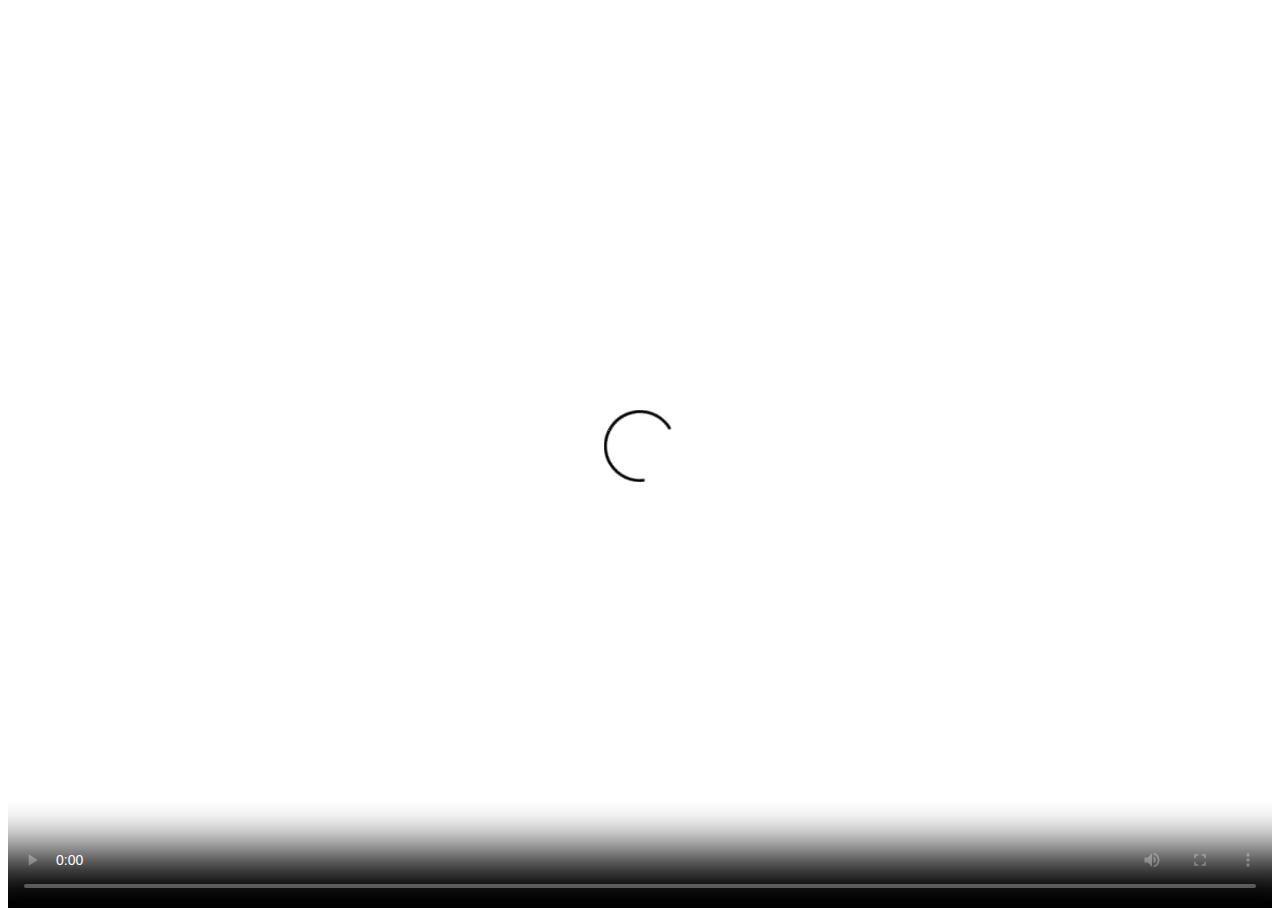
==== skins/default/index.html @ 8d366942 "add iframe features" ====
<!DOCTYPE html>
<html lang="en" dir="ltr">
  <head>
    <meta charset="utf-8">
    <title>skin</title>

    <head>
      <link rel="stylesheet" href="skin_style.css">
      <!-- CSS only -->
      <link href="https://cdn.jsdelivr.net/npm/bootstrap@5.2.1/dist/css/bootstrap.min.css" rel="stylesheet" integrity="sha384-iYQeCzEYFbKjA/T2uDLTpkwGzCiq6soy8tYaI1GyVh/UjpbCx/TYkiZhlZB6+fzT" crossorigin="anonymous">
      <link href="https://vjs.zencdn.net/7.20.3/video-js.css" rel="stylesheet" />

      <!-- If you'd like to support IE8 (for Video.js versions prior to v7) -->
      <!-- <script src="https://vjs.zencdn.net/ie8/1.1.2/videojs-ie8.min.js"></script> -->
      <!-- custom css  -->

    </head>

    <body>

      <video
        id="my-video"
        class="video-js vjs-big-play-centered"
        controls
        preload="auto"
        width="640"
        height="264"
        poster="MY_VIDEO_POSTER.jpg"
      >      <!--poster="https://push-2501.5centscdn.com/startsplash.jpg"  -->

        <source src="https://push-2501.5centscdn.com/TearsofSteel.mp4" type="video/mp4" />
        <!-- <source src="MY_VIDEO.webm" type="video/webm" /> -->
        <p class="vjs-no-js">
          To view this video please enable JavaScript, and consider upgrading to a
          web browser that
          <a href="https://videojs.com/html5-video-support/" target="_blank"
            >supports HTML5 video</a>
        </p>
      </video>


      <script src="https://vjs.zencdn.net/7.20.3/video.min.js"></script>
      <script type="text/javascript">

      var player = videojs('my-video', {

      });

      </script>

    </body>
    </html>
---- skins/default/skin_style.css ----
.video-js{
  width: 100%!important;
   height: 100vh;
}
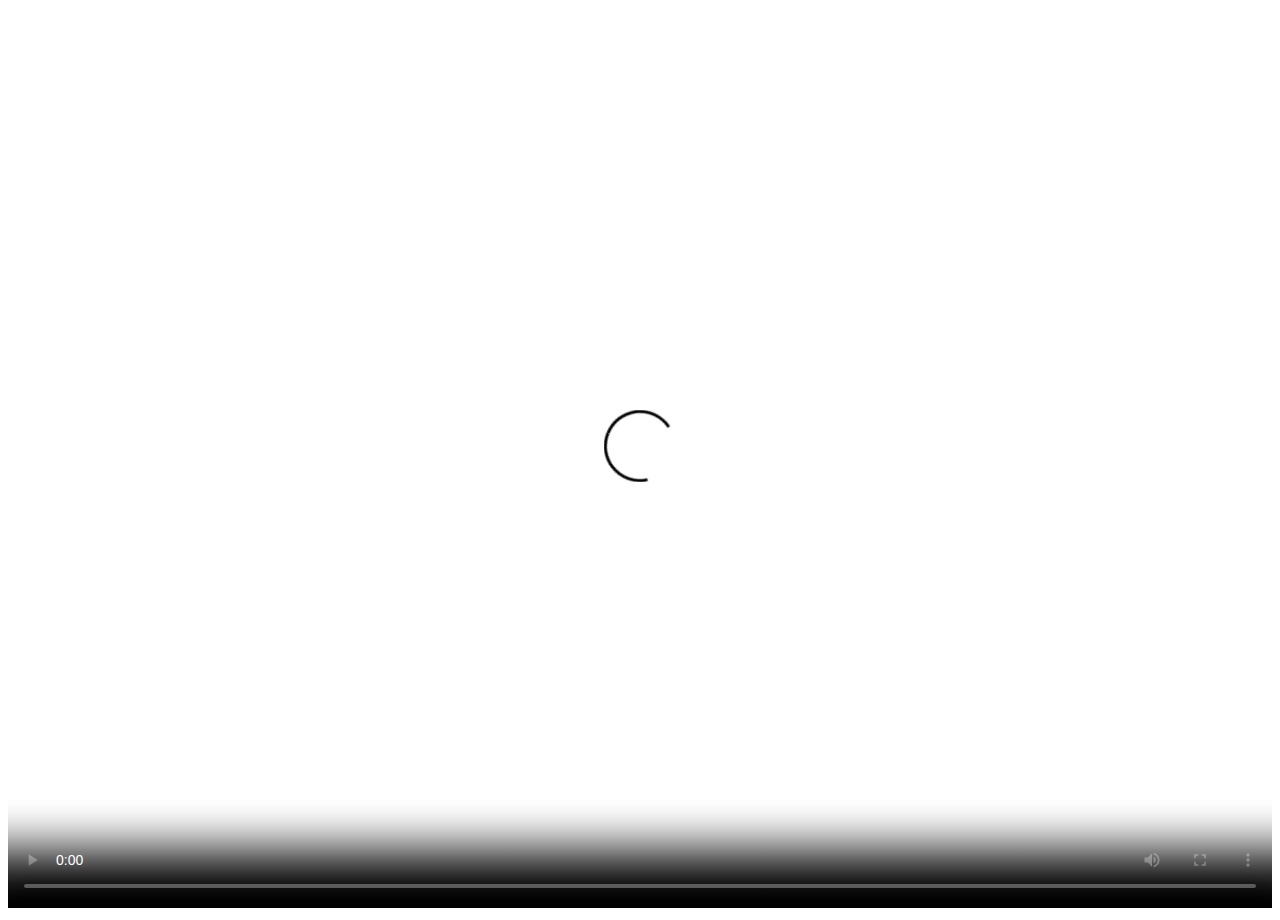
==== commit 991088a3: "today work" ====
--- a/skins/default/index.html
+++ b/skins/default/index.html
@@ -2,6 +2,7 @@
 <html lang="en" dir="ltr">
   <head>
     <meta charset="utf-8">
+    <meta name="viewport" content="width=device-width,initial-scale=1">
     <title>skin</title>
 
     <head>
@@ -9,6 +10,7 @@
       <!-- CSS only -->
       <link href="https://cdn.jsdelivr.net/npm/bootstrap@5.2.1/dist/css/bootstrap.min.css" rel="stylesheet" integrity="sha384-iYQeCzEYFbKjA/T2uDLTpkwGzCiq6soy8tYaI1GyVh/UjpbCx/TYkiZhlZB6+fzT" crossorigin="anonymous">
       <link href="https://vjs.zencdn.net/7.20.3/video-js.css" rel="stylesheet" />
+      <link href="../../plugins/videojs.thumbnails.css" rel="stylesheet" />
 
       <!-- If you'd like to support IE8 (for Video.js versions prior to v7) -->
       <!-- <script src="https://vjs.zencdn.net/ie8/1.1.2/videojs-ie8.min.js"></script> -->
@@ -26,6 +28,7 @@
         width="640"
         height="264"
         poster="MY_VIDEO_POSTER.jpg"
+        style="overflow: hidden"
       >      <!--poster="https://push-2501.5centscdn.com/startsplash.jpg"  -->
 
         <source src="https://push-2501.5centscdn.com/TearsofSteel.mp4" type="video/mp4" />
@@ -40,11 +43,60 @@
 
 
       <script src="https://vjs.zencdn.net/7.20.3/video.min.js"></script>
+      <script src="vjs-social-share.js"></script>
+      <script src="vjs-cv-control.js"></script>
+      <script src="../../plugins/videojs.thumbnails.js"></script>
       <script type="text/javascript">
 
       var player = videojs('my-video', {
+        playbackRates: [0.25, 0.5, 1, 1.5, 2]
+      });
 
+      //socialSharePlugin register
+      player.socialSharePlugin(player);
+      //CV Plugin register
+      player.cvControlPlugin(player);
+
+      // thumbnails
+      // here's an example of generating thumbnails from a sprited image:
+      player.thumbnails({
+        0: {
+          src: 'https://push-2501.5centscdn.com/startsplash.jpg',
+          style: {
+            left: '-60px',
+            width: '600px',
+            height: '68px',
+            clip: 'rect(0, 120px, 68px, 0)'
+          }
+        },
+        10: {
+          style: {
+            left: '-180px',
+            clip: 'rect(0, 240px, 68px, 120px)'
+          }
+        },
+        20: {
+          style: {
+            left: '-300px',
+            clip: 'rect(0, 360px, 68px, 240px)'
+          }
+        },
+        30: {
+          style: {
+            left: '-420px',
+            clip: 'rect(0, 480px, 68px, 360px)'
+          }
+        },
+        40: {
+          style: {
+            left: '-540px',
+            clip: 'rect(0, 600px, 68px, 480px)'
+          }
+        }
       });
+
+
+
 
       </script>
 
--- a/plugins/videojs.thumbnails.css
+++ b/plugins/videojs.thumbnails.css
@@ -0,0 +1,31 @@
+/* a wrapper element that tracks the mouse vertically */
+.vjs-thumbnail-holder {
+  position: absolute;
+  left: -1000px;
+}
+
+/* the thumbnail image itself */
+.vjs-thumbnail {
+  position: absolute;
+  left: 0;
+  bottom: 1.3em;
+  opacity: 0;
+  transition: opacity .2s ease;
+  -webkit-transition: opacity .2s ease;
+  -moz-transition: opacity .2s ease;
+  -mz-transition: opacity .2s ease;
+}
+
+/* fade in the thumbnail when hovering over the progress bar */
+/* .fake-active is needed for Android only. It's removed on touchend/touchecancel */
+.vjs-progress-control:hover .vjs-thumbnail,
+.vjs-progress-control.fake-active .vjs-thumbnail,
+.vjs-progress-control:active .vjs-thumbnail {
+  opacity: 1;
+}
+
+/* ... but hide the thumbnail when hovering directly over it */
+.vjs-progress-control:hover .vjs-thumbnail:hover,
+.vjs-progress-control:active .vjs-thumbnail:active {
+  opacity: 0;
+}
